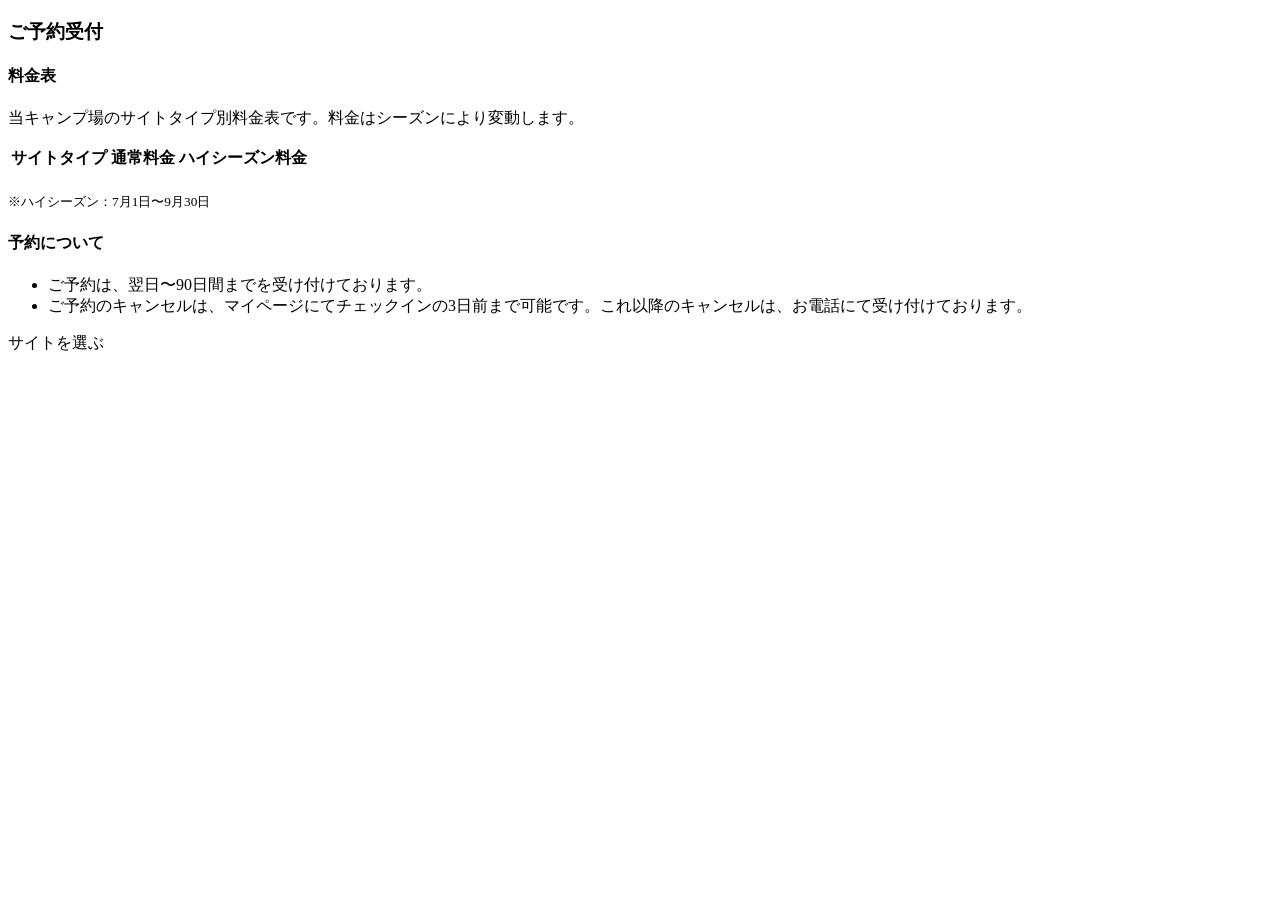
==== src/main/resources/templates/index.html @ f4b7c4b2 "トップページ実装" ====
<!DOCTYPE html>
<html lang="ja" xmlns:th="http://www.thymeleaf.org" xmlns:layout="http://www.ultraq.net.nz/thymeleaf/layout"
  layout:decorate="~{layout/layout}">

<head>
  <link rel="stylesheet" th:href="@{/css/common.css}">
  <title>Camp Reservation - Top</title>
</head>

<body>
  <main layout:fragment="content">
    <div class="container">
      <h3 class="page-title">ご予約受付</h3>
      <section id="siteRates" class="mb-1">
        <h4>料金表</h4>
        <div class="py-2">
          <p>当キャンプ場のサイトタイプ別料金表です。料金はシーズンにより変動します。</p>
        </div>
        <div class="siteRatesTable mx-md-auto py-3">
          <table class="table table-striped table-bordered">
            <thead>
              <tr>
                <th scope="col">サイトタイプ</th>
                <th scope="col">通常料金</th>
                <th scope="col">ハイシーズン料金</th>
              </tr>
            </thead>
            <tbody>
              <tr th:each="siteRate : ${siteRateList}">
                <th scope="row" th:text="${siteRate.siteTypeName}"></th>
                <td th:text="|${#numbers.formatInteger(siteRate.rateBasic, 3, 'COMMA')}円|"></td>
                <td th:text="|${#numbers.formatInteger(siteRate.rateHighSeason, 3, 'COMMA')}円|"></td>
              </tr>
            </tbody>
          </table>
          <div class="text-right">
            <p><small>※ハイシーズン：7月1日〜9月30日</small></p>
          </div>
        </div>
      </section>
      <section id="policy" class="mb-3">
        <h4>予約について</h4>
        <div class="py-2">
          <ul>
            <li>ご予約は、翌日〜90日間までを受け付けております。</li>
            <li>ご予約のキャンセルは、マイページにてチェックインの3日前まで可能です。これ以降のキャンセルは、お電話にて受け付けております。</li>
          </ul>
        </div>
      </section>
      <div>
        <a th:href="@{/camping/siteTypes}" class="btn btn-lg btn-outline-primary btn-block py-3" role="button">サイトを選ぶ</a>
      </div>
    </div>
  </main>
</body>

</html>
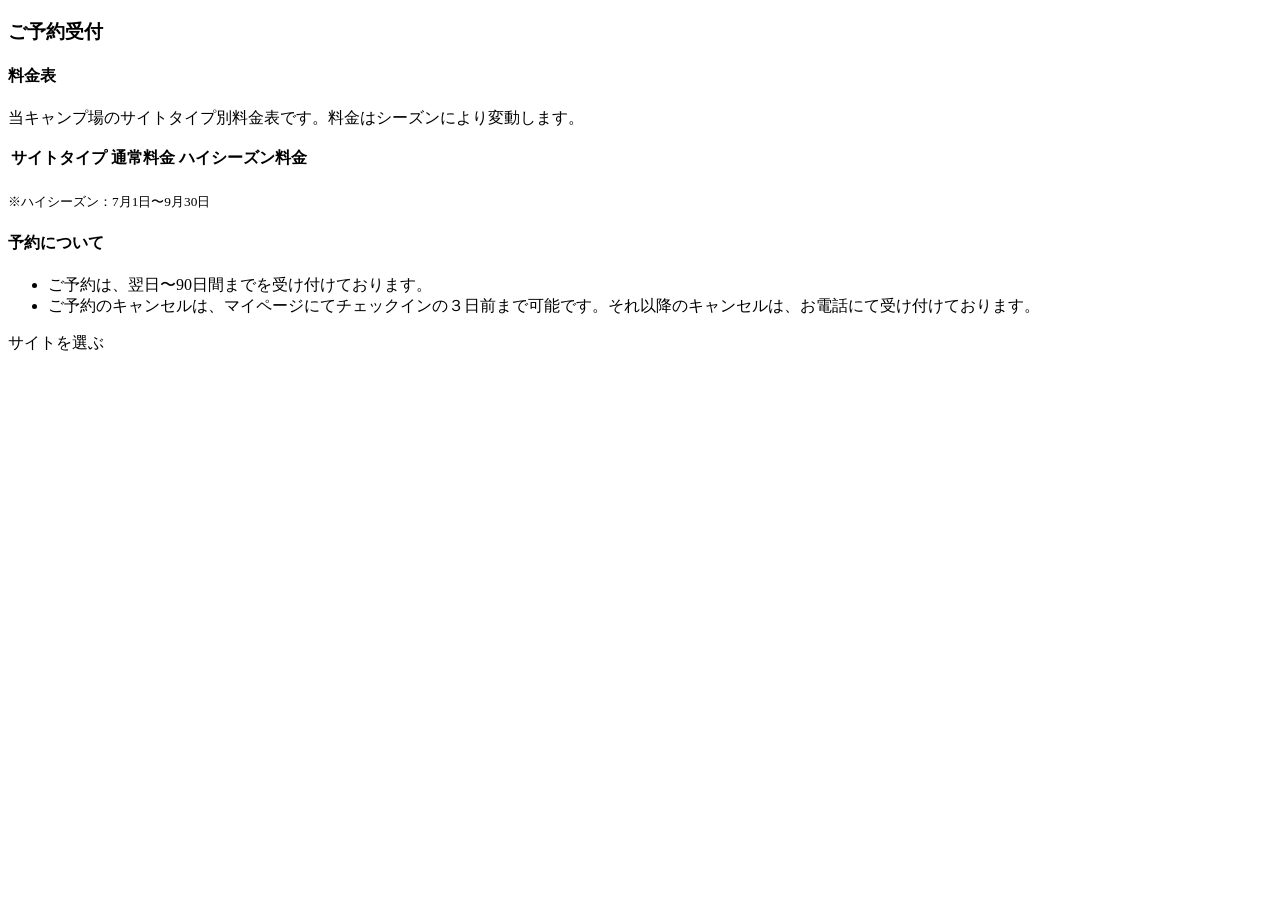
==== commit 982975d6: "バグ改修およびレイアウト調整" ====
--- a/src/main/resources/templates/index.html
+++ b/src/main/resources/templates/index.html
@@ -33,7 +33,7 @@
               </tr>
             </tbody>
           </table>
-          <div class="text-right">
+          <div>
             <p><small>※ハイシーズン：7月1日〜9月30日</small></p>
           </div>
         </div>
@@ -43,15 +43,16 @@
         <div class="py-2">
           <ul>
             <li>ご予約は、翌日〜90日間までを受け付けております。</li>
-            <li>ご予約のキャンセルは、マイページにてチェックインの3日前まで可能です。これ以降のキャンセルは、お電話にて受け付けております。</li>
+            <li>ご予約のキャンセルは、マイページにてチェックインの３日前まで可能です。それ以降のキャンセルは、お電話にて受け付けております。</li>
           </ul>
         </div>
       </section>
-      <div>
-        <a th:href="@{/camping/siteTypes}" class="btn btn-lg btn-outline-primary btn-block py-3" role="button">サイトを選ぶ</a>
+      <div class="d-grid gap-2">
+        <a class="btn btn-outline-primary btn-block py-3" role="button"
+          th:href="@{/camping/siteTypes}">サイトを選ぶ</a>
       </div>
     </div>
   </main>
 </body>
 
-</html>
+</html>
